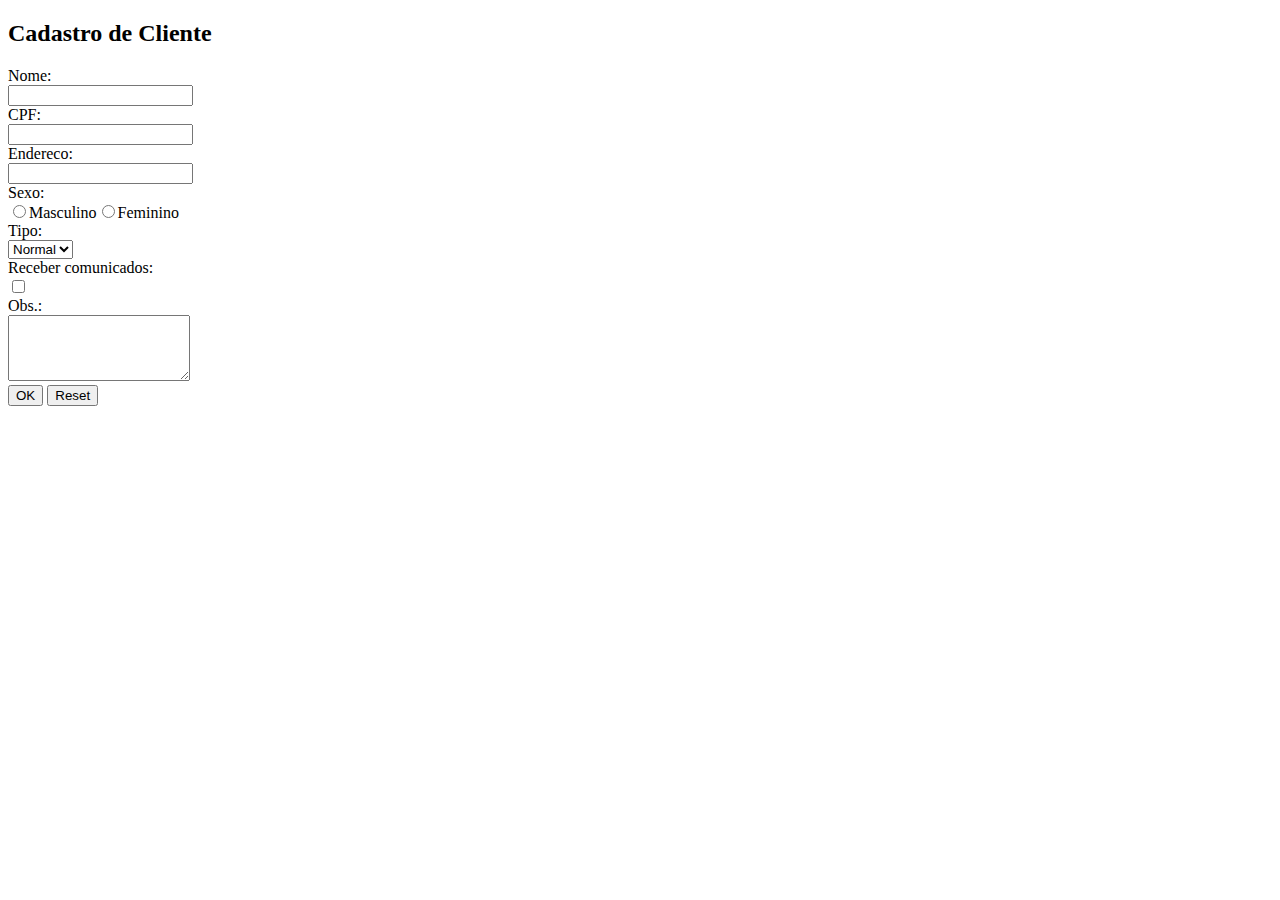
==== VideoLocadora/src/main/webapp/index.html @ bf575cd2 "Estrutura inicial" ====
<!DOCTYPE html>
<html>
    <head>
        <title>Teste Meu Primeiro Servlet</title>
        <meta charset="UTF-8">
        <meta name="viewport" content="width=device-width, initial-scale=1.0">
    </head>
    <body>
        <h2>Cadastro de Cliente</h2>
        <form name="cadastrocliente" method="POST" action="ServletLocadora">
            Nome:<br>
            <input type="text" name="nome" value=""><br>
            CPF:<br>
            <input type="text" name="cpf" value=""><br>
            Endereco:<br>
            <input type="text" name="endereco" value=""><br>
            Sexo:<br>
            <input type="radio" name="sexo" value="masc">Masculino<input type="radio" name="sexo" value="fem">Feminino<br>
            Tipo:<br>
            <select name="tipo">
                <option value="Normal">Normal</option>
                <option value="VIP">VIP</option>
            </select><br>
            Receber comunicados:<br>
            <input type="checkbox" name="comunicados" value="sim"><br>
            Obs.:<br>
            <textarea name="obs" rows="4" cols="20"></textarea><br>
            <input type="submit" value="OK">
            <input type="reset" value="Reset">
        </form>
    </body>
</html>
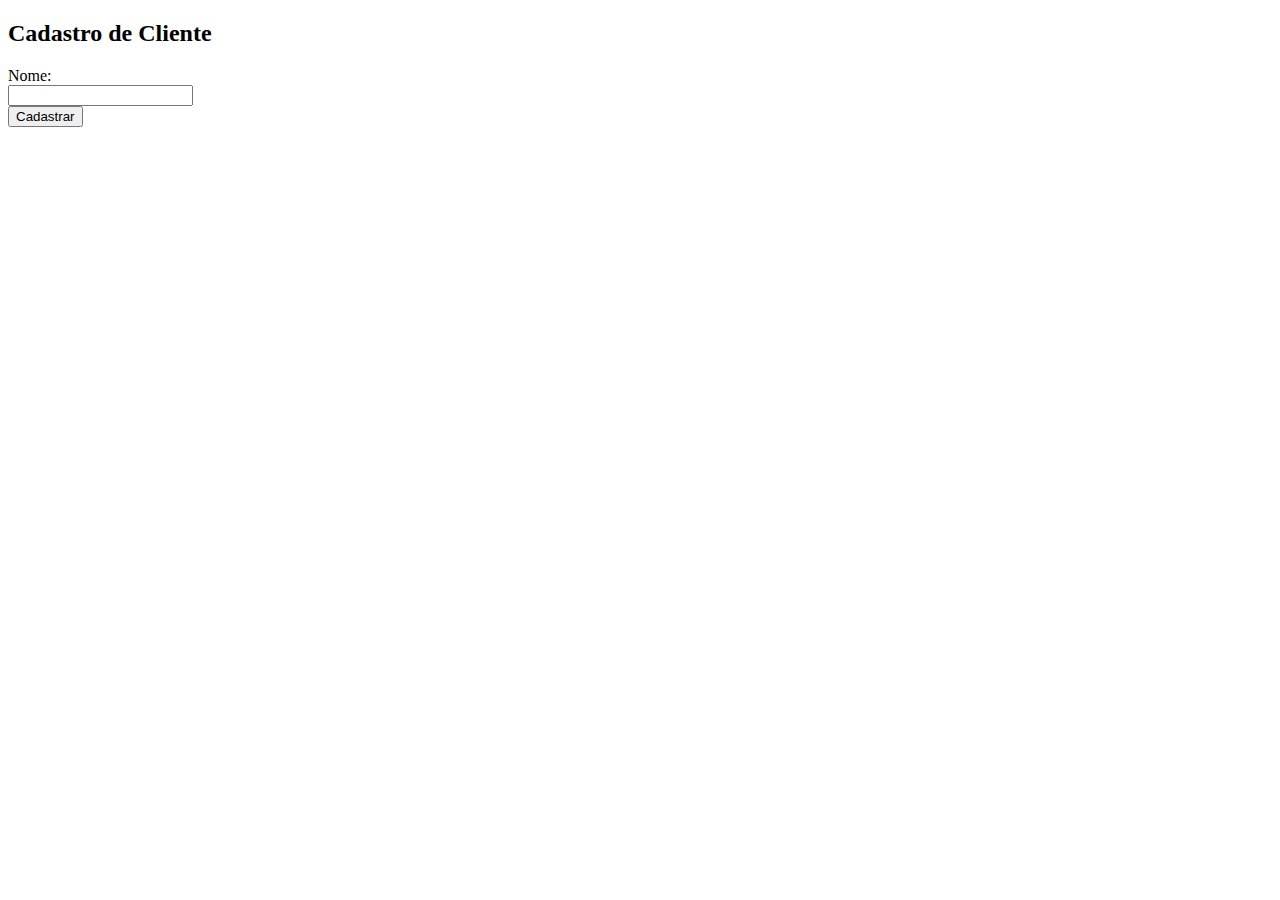
==== commit 76035829: "Servlet" ====
--- a/VideoLocadora/src/main/webapp/index.html
+++ b/VideoLocadora/src/main/webapp/index.html
@@ -10,23 +10,7 @@
         <form name="cadastrocliente" method="POST" action="ServletLocadora">
             Nome:<br>
             <input type="text" name="nome" value=""><br>
-            CPF:<br>
-            <input type="text" name="cpf" value=""><br>
-            Endereco:<br>
-            <input type="text" name="endereco" value=""><br>
-            Sexo:<br>
-            <input type="radio" name="sexo" value="masc">Masculino<input type="radio" name="sexo" value="fem">Feminino<br>
-            Tipo:<br>
-            <select name="tipo">
-                <option value="Normal">Normal</option>
-                <option value="VIP">VIP</option>
-            </select><br>
-            Receber comunicados:<br>
-            <input type="checkbox" name="comunicados" value="sim"><br>
-            Obs.:<br>
-            <textarea name="obs" rows="4" cols="20"></textarea><br>
-            <input type="submit" value="OK">
-            <input type="reset" value="Reset">
+            <input type="submit" value="Cadastrar">
         </form>
     </body>
 </html>
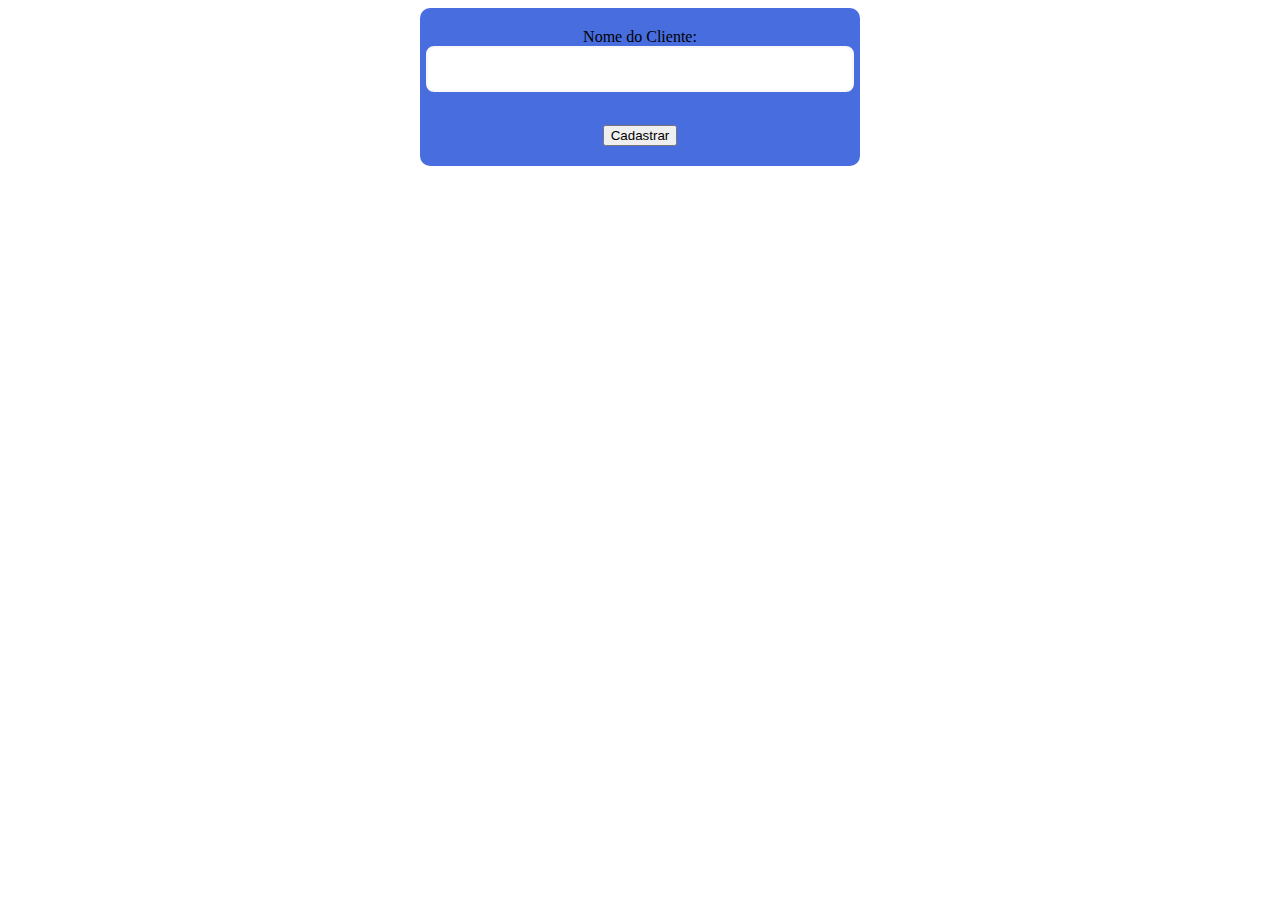
==== commit 4fb8653c: "servlet" ====
--- a/VideoLocadora/src/main/webapp/index.html
+++ b/VideoLocadora/src/main/webapp/index.html
@@ -1,16 +1,18 @@
 <!DOCTYPE html>
-<html>
-    <head>
-        <title>Teste Meu Primeiro Servlet</title>
-        <meta charset="UTF-8">
-        <meta name="viewport" content="width=device-width, initial-scale=1.0">
-    </head>
-    <body>
-        <h2>Cadastro de Cliente</h2>
-        <form name="cadastrocliente" method="POST" action="ServletLocadora">
-            Nome:<br>
-            <input type="text" name="nome" value=""><br>
-            <input type="submit" value="Cadastrar">
-        </form>
-    </body>
-</html>
+<html lang="pt-br">
+<head>
+    <meta charset="UTF-8">
+    <meta name="viewport" content="width=device-width, initial-scale=1.0">
+    <link rel="stylesheet" href="styleFormCadCliente.css">
+
+    <title>Cadastro de Cliente</title>
+</head>
+<body>
+    <form name="cadastrocliente" method="POST" action="ServletLocadora">
+        <label for="nome">Nome do Cliente:</label>
+        <input type="text" id="nome" name="nome" required>
+        <br>
+        <input type="submit" value="Cadastrar" >
+    </form>
+</body>
+</html>--- a/VideoLocadora/src/main/webapp/styleFormCadCliente.css
+++ b/VideoLocadora/src/main/webapp/styleFormCadCliente.css
@@ -0,0 +1,46 @@
+form {
+    display: flex;
+    flex-direction: column;
+    align-items: center;
+    padding: 20px;
+    background-color: #486dde;
+    border-radius: 10px;
+    max-width: 400px;
+    margin: auto;
+}
+
+input[type="text"] {
+    width: 100%;
+    padding: 12px;
+    margin-bottom: 15px;
+    border: 2px solid #f8f8f8;
+    border-radius: 8px;
+    font-size: 16px;
+    transition: border-color 0.3s ease;
+}
+
+input[type="text"]:focus {
+    border-color: #041f3a;
+    outline: none;
+}
+
+button {
+    padding: 12px 24px;
+    background-color: #1e00ff;
+    color: #fff;
+    border: none;
+    border-radius: 8px;
+    font-size: 16px;
+    cursor: pointer;
+    transition: background-color 0.3s ease, transform 0.3s ease;
+}
+
+button:hover {
+    background-color: #0056b3;
+    transform: translateY(-3px);
+}
+
+button:active {
+    background-color: #004080;
+    transform: translateY(0);
+}
